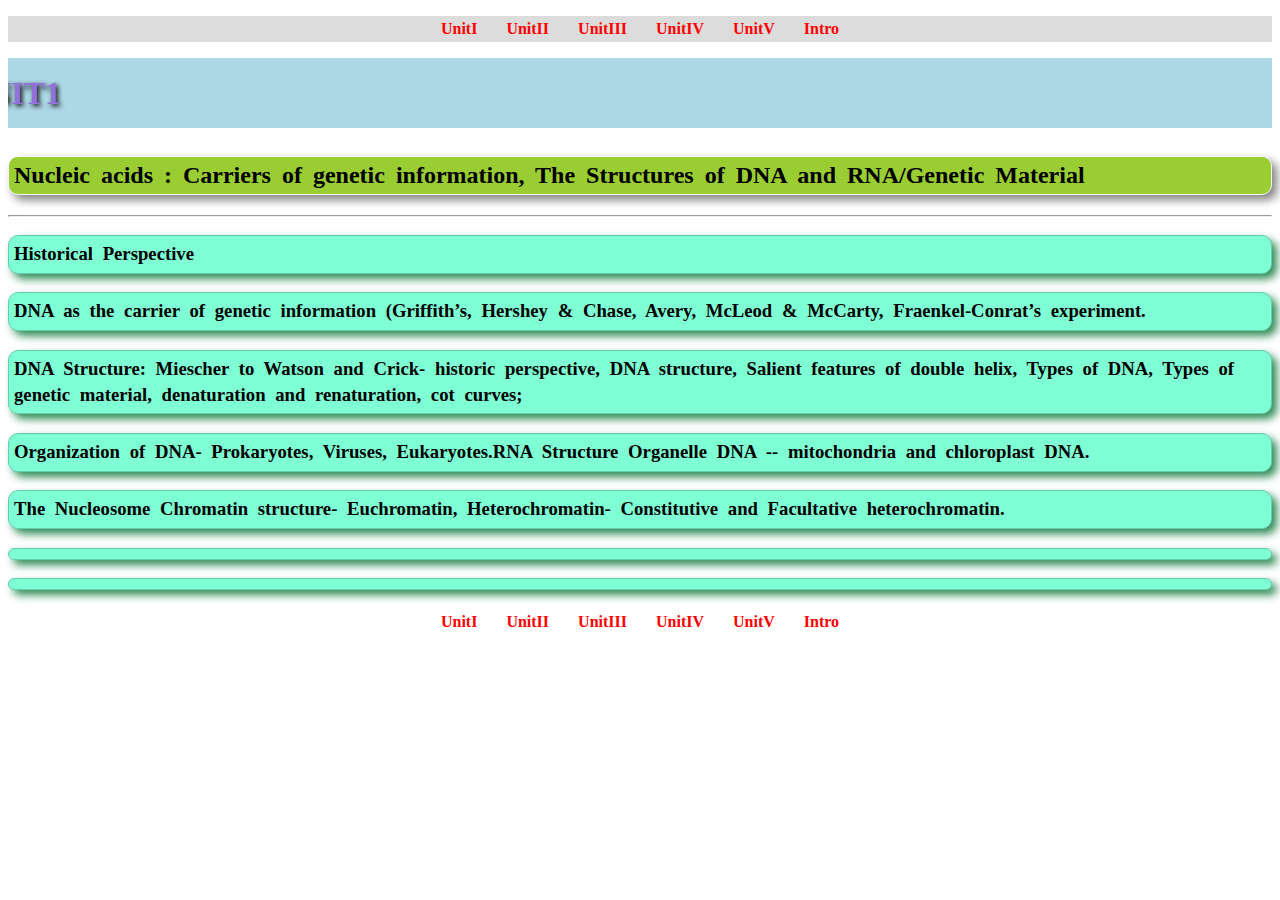
==== unitI.html @ ca2b29af "molecular-biology" ====
<!DOCTYPE html>
<html>

<head>
  <meta charset="UTF-8">
  <meta name="viewport" content="width=device-width, initial-scale=1">
  
  <title>UnitI: Molecular Biology</title>
  <link rel="stylesheet" href="style.css">
  
</head>

<body>
  <nav>
    <ul class="links">
      <li><a href="unitI.html">UnitI</a></li>
      <li><a href="unitII.html">UnitII</a></li>
      <li><a href="unitIII.html">UnitIII</a></li>
      <li><a href="unitIV.html">UnitIV</a></li>
      <li><a href="unitV.html">UnitV</a></li>
      <li><a href="index.html">Intro</a></li>
    </ul>
  </nav>
  
  <marquee behavior="" direction="right" style="background-color: lightblue;"><h1>Unit1</h1></marquee>

  <!--<div class="note-section" id="unit1">
        <h3 class="collapsible">Unit 1: Structure of DNA</h3>
        <div class="content">
          <div>
            <h3>Historical Perspective</h3>
          </div>
        </div>
  </div>-->
  
  <div>
    <h2 style="background-color: yellowgreen; box-shadow: 5px 5px 10px gray;
    border: 1px solid whitesmoke;" class="collapsible">Nucleic acids : Carriers of genetic information,
    The Structures of DNA and RNA/Genetic Material</h2>
    <div class="content">
    <p>Nucleic acids, DNA (deoxyribonucleic acid) and RNA (ribonucleic acid), are crucial biomolecules responsible for carrying and transmitting genetic information in living organisms.</p>
    
    <h4>DNA (Deoxyribonucleic Acid):</h4>
    <img src="dna.jpeg" alt="dna" style="height: 350px;">
    <ol type="i">
      <li><b class="bold">Structure:</b>DNA is composed of two long strands forming a double helix. Each strand consists of nucleotides, which have three components: a sugar molecule (deoxyribose), a phosphate group, and one of four nitrogenous bases (adenine, thymine, cytosine, or guanine).</li><br>
      <li><b class="bold">Base pairing:</b> Adenine pairs with thymine (A-T), and cytosine pairs with guanine (C-G). This complementary base pairing ensures the faithful transmission of genetic information during processes like replication.</li><br>
      <li><b class="bold">Function:</b>DNA serves as the primary storage of genetic information. Genes, segments of DNA, encode instructions for the synthesis of proteins and play a fundamental role in determining an organism's traits.</li>
      
     </ol>
     
     <h4>RNA (Ribonucleic Acid):</h4>
     <img src="mrna.png" alt="rna">
     <ol type="i">
       <li><b class="bold">Structure:</b>RNA is typically a single-stranded molecule, and its structure also includes nucleotides with a ribose sugar, a phosphate group, and one of four nitrogenous bases (adenine, uracil, cytosine, or guanine).</li><br>
       <li><b class="bold">Types of RNA:</b>There are three main types of RNA:
        <ul type="circle">
          <li><b class="bold">mRNA (Messenger RNA):</b>Carries genetic information from DNA to the ribosome for protein synthesis.</li><br>
          <li><b class="bold">tRNA (Transfer RNA):</b>Transfers amino acids to the ribosome during protein synthesis.</li><br>
          <li><b class="bold">rRNA (Ribosomal RNA):</b>Combines with proteins to form ribosomes, the cellular structures where proteins are synthesized.</li>
        </ul></li><br>
        <li><b class="bold">Function:</b>RNA plays a central role in translating genetic information from DNA into proteins. It acts as an intermediary in the synthesis of proteins by conveying the genetic code from DNA to the cellular machinery responsible for protein production.</li>
     </ol>
     <p>In summary, DNA stores genetic information in its double-stranded helical structure, while RNA translates and carries this information to facilitate protein synthesis. The specificity of base pairing ensures the accurate transmission of genetic instructions, contributing to the diversity and functioning of living organisms.</p>
     <img src="dna&rna.jpg" alt="dna&rna">
  </div>
  </div>
  <!--end of intro-->
  <hr>
  <div>
    <h3 class="collapsible">Historical Perspective</h3>
    <div class="content">
      
    </div>
  </div>
  
  <div>
    <h3 class="collapsible">DNA as the carrier of genetic information (Griffith’s, Hershey & Chase, Avery, McLeod & McCarty, Fraenkel-Conrat’s experiment.</h3>
    <div class="content">
      <p>DNA as the carrier of genetic information is a fundamental concept in molecular biology. It was established by a series of experiments in the 20th century that demonstrated that DNA, not proteins, is the molecule that stores and transmits genetic information from one generation to the next. Here is a brief summary of the main experiments that contributed to this discovery:</p>
      
      <ul type="circle">
        <li><b class="bold">Griffith's experiment (1928): </b>Frederick Griffith showed that a non-virulent strain of bacteria could be transformed into a virulent strain by a "transforming principle" from a heat-killed virulent strain. He suggested that this principle was a chemical substance that could change the hereditary characteristics of the bacteria.</li><br>
        
        <li><b class="bold">Avery, MacLeod and McCarty experiment (1944): </b>Oswald Avery, Colin MacLeod and Maclyn McCarty identified the transforming principle as DNA by using biochemical methods to isolate and purify different components of the bacterial cells. They showed that only DNA, not proteins or other molecules, could transform the non-virulent bacteria into virulent ones.</li><br>
        
        <li><b class="bold">Hershey and Chase experiment (1952):</b>Alfred Hershey and Martha Chase used bacteriophages, viruses that infect bacteria, to confirm that DNA is the genetic material. They labeled the DNA and the protein of the bacteriophages with different radioactive isotopes and tracked which molecule entered the bacterial cells during infection. They found that only the DNA, not the protein, was transferred into the bacteria, and that the DNA directed the synthesis of new bacteriophages.</li><br>
        
        <li><b class="bold">Fraenkel-Conrat experiment (1956): </b>Heinz Fraenkel-Conrat and Robley Williams showed that RNA, not protein, is the genetic material of some viruses. They used tobacco mosaic virus (TMV), a virus that infects plants, and mixed the RNA and the protein of two different strains of TMV. They found that the RNA determined the characteristics of the progeny viruses, not the protein.</li>
        
      </ul>
      
      <p>These experiments provided convincing evidence that DNA and RNA are the molecules of life that carry the genetic information for all living organisms. </p>
      
      <ul class="links">
        <b class="reference">Reference Links</b>
        <li><a href="https://www.scienceabc.com/pure-sciences/avery-macleod-and-mccarty-hershey-chase-dna-experiments.html">Avery, MacLeod and McCarty; Hershey-Chase DNA Experiments</a></li>
        <li><a href="https://microbenotes.com/dna-experiments-griffith-avery-mccarty-macleod-hershey-chase/">DNA Experiments (Griffith & Avery, McCarty, MacLeod & Hershey, Chase)
         </a></li>
        <li><a href="https://en.m.wikipedia.org/wiki/Avery%E2%80%93MacLeod%E2%80%93McCarty_experiment">Avery–MacLeod–McCarty experiment</a></li>
        <li><a href="https://www.yourgenome.org/stories/revealing-dna-as-the-molecule-of-life/">Revealing DNA as the molecule of life</a></li>
        <li><a href="https://byjus.com/biology/griffith-experiment-genetic-material/">Griffith Experiment and Search of Genetic Material</a></li>
      </ul>
    </div>
  </div>
   
  <div>
    <h3 class="collapsible">DNA Structure: Miescher to Watson and Crick- historic perspective, DNA structure, Salient features of double helix, Types of DNA, Types of genetic material, denaturation and renaturation, cot curves;</h3>
    <div class="content">
      
    </div>
  </div>
  
  <div>
    <h3 class="collapsible">Organization of DNA- Prokaryotes, Viruses, Eukaryotes.RNA Structure Organelle DNA -- mitochondria and chloroplast DNA.</h3>
    <div class="content">
      
    </div>
  </div>
  
  <div>
    <h3 class="collapsible">The Nucleosome Chromatin structure- Euchromatin, Heterochromatin- Constitutive and Facultative heterochromatin.</h3>
    <div class="content">
      
    </div>
  </div>
  
  <div>
    <h3 class="collapsible"></h3>
    <div class="content">
      
    </div>
  </div>
  
  <div>
    <h3 class="collapsible"></h3>
    <div class="content">
      
    </div>
  </div>
  
  <nav>
    <ul>
      <li><a href="unitI.html">UnitI</a></li>
      <li><a href="unitII.html">UnitII</a></li>
      <li><a href="unitIII.html">UnitIII</a></li>
      <li><a href="unitIV.html">UnitIV</a></li>
      <li><a href="unitV.html">UnitV</a></li>
      <li><a href="index.html">Intro</a></li>
    </ul>
  </nav>
  
    <script src="main.js"></script>
</body>

</html>
---- style.css ----
body {
  font-family: Cambria, Cochin, Georgia, Times, 'Times New Roman', serif;
  word-spacing: 5px;
  line-height: 0.7cm;
}

h1 {
  text-transform: uppercase;
  background-color: lightblue;
  color: mediumpurple;
  text-shadow: 2px 2px 5px #000;
}

h3 {
  background-color: aquamarine;
  box-shadow: 5px 5px 10px seagreen;
  border: 1px solid #fff;
  padding-left: 5px;
}

h4 {
  font-style: italic;
  font-weight: bolder;
}

h5 {
  text-align: center;
}

h5 a:hover {
  color: burlywood;
}

u {
  color: forestgreen;
}

img {
  height: 240px;
  width: 345px;
  
}

p {
  text-align: justify;
  text-indent: 40px;

}

span {
  font-size: 40px;
  font-family: 'Courier New', Courier, monospace;
  text-indent: 50px;
}


nav ul {
  list-style-type: none;
  padding: 0;
  text-align: center;
}

nav li {
  display: inline;
  margin: 0 10px;
}

nav a {
  color: red;
  font-weight: bold;
  
}

nav a:hover {
  color: #555;
}
a {
  text-decoration: none;
}

.bold {
  background-color: bisque;
}

.links {
  background-color: gainsboro;
}

.reference {
  font-style: italic;
}

.collapsible {
    cursor: pointer;
    padding: 5px;
    background-color: aquamarine; /* Blue color for main topics */
    box-shadow: 5px 5px 8px seagreen;
    color: #000; /* black text color */
    border: 1px solid mediumaquamarine;
    border-radius: 10px;
    text-align: left;
}

.collapsible:hover {
    background-color: mediumaquamarine;
}

.content {
    display: none;
    padding: 10px;
    border-top: 1px solid #ddd;
}

.content h3 {
  background-color: burlywood;
}
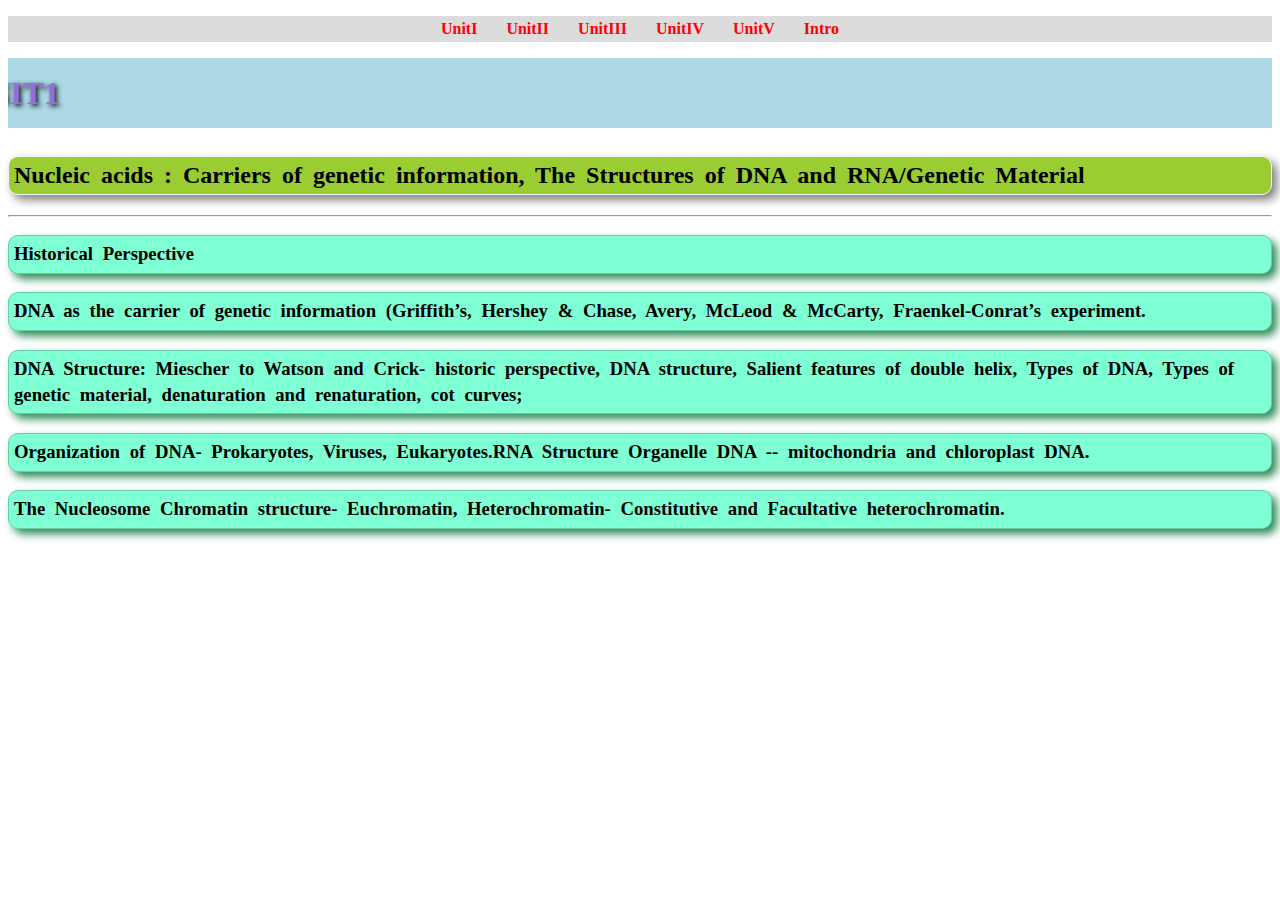
==== commit 7d4f159a: "update1" ====
--- a/unitI.html
+++ b/unitI.html
@@ -70,10 +70,58 @@
   <div>
     <h3 class="collapsible">Historical Perspective</h3>
     <div class="content">
-      
-    </div>
-  </div>
-  
+      <p>The discovery of nucleic acids as carriers of genetic information is pivotal in biology. In the mid-20th century, scientists like Watson and Crick unraveled the double helix structure of DNA, showcasing its role in heredity. RNA, with its diverse forms, was later identified as another key player in genetic processes. This breakthrough laid the foundation for understanding inheritance and paved the way for advancements in molecular biology.</p>
+      <div>
+      <b class="collapse"><u>Overwiew:-  </u></b>
+      <div class="content">
+        <p>The historical perspective of nucleic acids as carriers of genetic information is a fascinating journey marked by key discoveries and scientific milestones.</p>
+      <ol type="i">
+       
+        <li><b class="bold">Isolation of Nucleic Acids:</b>
+        <ul type="circle">
+          <li> In the late 19th century, Friedrich Miescher first isolated a substance from white blood cells, which he termed "nuclein." This substance was later identified as DNA (deoxyribonucleic acid).</li></ul></li>
+        <li><b class="bold">Griffith's Transformation Experiment (1928):</b>
+        <ul type="circle">
+          <li>Frederick Griffith conducted experiments with bacteria, showing that genetic material could be transferred between different strains, leading to a transformation in their characteristics. This hinted at the existence of a hereditary molecule.</li>
+          </ul>
+        </li>
+        <li><b class="bold">Avery, MacLeod, and McCarty (1944):</b>
+        <ul type="circle">
+          <li>These scientists identified that the transforming substance in Griffith's experiments was DNA, establishing DNA as the genetic material.</li>
+        </ul></li>
+        <li><b class="bold">Chargaff's Rules (1950):</b>
+        <ul type="circle">
+          <li>Erwin Chargaff's research revealed the consistency in the ratios of adenine to thymine and guanine to cytosine in DNA, forming Chargaff's rules.</li>
+        </ul></li>
+        <li><b class="bold">Watson and Crick's Double Helix Model (1953):</b>
+        <ul type="circle">
+          <li>James Watson and Francis Crick, with crucial input from Rosalind Franklin's X-ray diffraction images, proposed the double helix structure of DNA. This elegant model explained how genetic information could be stored and replicated.</li>
+        </ul></li>
+        <li><b class="bold">Discovery of RNA:</b>
+        <ul type="circle">
+          <li>In parallel, researchers were investigating another nucleic acid, RNA (ribonucleic acid). Its role in protein synthesis was elucidated through the work of scientists like Sydney Brenner, François Jacob, and Jacques Monod.</li>
+        </ul></li>
+        <li><b class="bold">Central Dogma (1958):</b>
+        <ul type="circle">
+          <li>Crick proposed the central dogma of molecular biology, stating the flow of genetic information: DNA to RNA to protein.</li>
+        </ul></li>
+        <li><b class="bold">RNA's Expanding Roles:</b>
+        <ul type="circle">
+          <li>Beyond its role in protein synthesis, RNA was found to play various roles, including messenger RNA (mRNA), transfer RNA (tRNA), and ribosomal RNA (rRNA), influencing gene expression.</li>
+        </ul></li>
+        <li><b class="bold">Advancements in Sequencing Techniques:</b>
+        <ul type="circle">
+          <li>The development of DNA sequencing technologies in the latter half of the 20th century and continuing into the 21st century has enabled the mapping and understanding of entire genomes.</li>
+        </ul></li>
+      </ol>
+      <p>These milestones collectively form the historical narrative of nucleic acids, from their initial discovery to the elucidation of their structures and roles in storing and transmitting genetic information. This knowledge has had profound implications for genetics, molecular biology, and medicine.</p>
+      </div>
+      </div>
+      <hr>
+    </div>
+  </div>
+  
+  <!--end-->
   <div>
     <h3 class="collapsible">DNA as the carrier of genetic information (Griffith’s, Hershey & Chase, Avery, McLeod & McCarty, Fraenkel-Conrat’s experiment.</h3>
     <div class="content">
@@ -101,13 +149,159 @@
         <li><a href="https://www.yourgenome.org/stories/revealing-dna-as-the-molecule-of-life/">Revealing DNA as the molecule of life</a></li>
         <li><a href="https://byjus.com/biology/griffith-experiment-genetic-material/">Griffith Experiment and Search of Genetic Material</a></li>
       </ul>
-    </div>
-  </div>
-   
+      <hr>
+    </div>
+  </div>
+   <!--end-->
   <div>
     <h3 class="collapsible">DNA Structure: Miescher to Watson and Crick- historic perspective, DNA structure, Salient features of double helix, Types of DNA, Types of genetic material, denaturation and renaturation, cot curves;</h3>
     <div class="content">
       
+     <div>
+      <h4 class="collapse"><b>Miescher to Watson and Crick-Historic Perspective:-</b></h4>
+      <div class="content">
+      <p>In 1869, Friedrich Miescher discovered DNA while studying pus cells. However, its significance wasn't fully realized until the mid-20th century. In 1953, James Watson and Francis Crick proposed the double helix model for DNA, building on Rosalind Franklin's X-ray diffraction images. This groundbreaking model explained how genetic information is stored and transmitted, revolutionizing our understanding of genetics.</p>
+      </div>
+      </div>
+      
+      <div>
+     <h4 class="collapse"><b>DNA Structure:-</b></h4>
+     <div class="content">
+     <p>DNA, or deoxyribonucleic acid, is a complex molecule that carries genetic information. Its structure consists of two long strands forming a double helix. <br> key components of DNA are:-</p>
+     <ol type="1">
+       <li><b class="bold">Nucleotides:</b> These are the building blocks of DNA. Each nucleotide consists of a phosphate group, a sugar molecule (deoxyribose), and one of four nitrogenous bases—adenine (A), thymine (T), cytosine (C), or guanine (G).</li>
+       <li><b class="bold">Base Pairing:</b> Adenine (A) always pairs with thymine (T), forming two hydrogen bonds, while cytosine (C) pairs with guanine (G), forming three hydrogen bonds. This complementary base pairing ensures the stability of the DNA double helix.</li>
+       <li><b class="bold">Double Helix Structure:</b> The two DNA strands run in opposite directions (antiparallel) and are connected by hydrogen bonds between the complementary base pairs. The helical structure resembles a twisted ladder, with the sugar-phosphate backbone forming the sides and the base pairs forming the rungs.</li>
+       <li><b class="bold">Major and Minor Grooves:</b> The helical structure results in grooves along the DNA molecule. The major groove is larger and more accessible, while the minor groove is narrower. Proteins involved in DNA processes often interact with these grooves.</li>
+       <li><b class="bold">DNA Replication:</b> Before cell division, DNA replicates to ensure genetic continuity. The enzyme DNA polymerase adds complementary nucleotides to each original strand, creating two identical DNA molecules.</li>
+       <li><b class="bold">Genetic Information:</b> The sequence of nucleotides in DNA encodes genetic information. Genes, specific sequences of DNA, serve as instructions for building and maintaining an organism.</li>
+       
+     </ol>
+     
+     <p>Understanding DNA's structure has profound implications for genetics and molecular biology, influencing fields such as medicine, biotechnology, and forensic science. The discovery of the double helix by Watson and Crick marked a pivotal moment in the history of science.</p>
+     </div>
+     </div>
+     
+     <div>
+     <h4 class="collapse"><b>Salient Features of double helix:-</b></h4>
+     <div class="content">
+     <p>The double helix structure of DNA possesses several salient features:</p>
+     <ol type="1">
+       <li><b class="bold">Double Stranded:-</b> DNA consists of two strands running in opposite directions, forming a double helix. These strands are held together by hydrogen bonds between complementary base pairs (A-T and C-G).</li>
+       <li><b class="bold">Antiparallel Orientation:</b> The two strands are antiparallel, meaning they run in opposite directions. One strand runs from 5' to 3', while the complementary strand runs from 3' to 5'.</li>
+       <li><b class="bold">Complementary Base Pairing:</b> Adenine (A) always pairs with thymine (T), and cytosine (C) always pairs with guanine (G). This specific base pairing ensures the accuracy of DNA replication and maintains the structural integrity of the double helix.</li>
+       <li><b class="bold">Twisted Ladder Structure:</b> The overall shape of the DNA molecule resembles a twisted ladder or spiral staircase. The twisting of the helix contributes to the stability of the structure.</li>
+       <li><b class="bold">Sugar Phosphate Backbone:</b> The sides of the DNA ladder are composed of alternating sugar (deoxyribose) and phosphate groups. This forms the backbone of the helix and provides structural support.</li>
+       <li><b class="bold">Major and Minor Grooves:</b> The helical structure creates grooves along the DNA molecule. The major groove is larger and more accessible, while the minor groove is narrower. These grooves play a role in interactions with proteins involved in DNA processes.</li>
+       <li><b class="bold">Hydrogen Bond:</b> Hydrogen bonds between base pairs contribute to the stability of the double helix. Adenine forms two hydrogen bonds with thymine, and cytosine forms three hydrogen bonds with guanine.</li>
+       <li><b class="bold">Role in Genetic Information Storage:</b> The sequence of nucleotides along the DNA strands encodes genetic information. Genes, specific sequences of DNA, carry instructions for the synthesis of proteins and play a crucial role in determining an organism's traits.</li>
+     </ol>
+     <p>Understanding these features is fundamental to comprehending how DNA functions in storing and transmitting genetic information, as well as how it undergoes processes like replication and transcription.</p>
+     </div>
+     </div>
+    
+    <div>
+    <h4 class="collapse"><b>Types of DNA:-</b></h4> 
+    <div class="content">
+    <p>DNA, or deoxyribonucleic acid, is a complex molecule that carries genetic instructions. There are different types of DNA:</p>
+    
+    <ol>
+      <li><b class="bold">Genomic DNA:-</b> This is the complete set of genetic material in an organism's chromosomes. It includes both coding (genes) and non-coding regions.</li>
+      
+      <li><b class="bold">Coding DNA:-</b>  This constitutes genes, which are sequences that provide instructions for building proteins, the key players in cellular functions.</li>
+      
+      <li><b class="bold">Non-Coding DNA:-</b> This part doesn't code for proteins but has regulatory roles. It includes introns within genes and intergenic regions between genes.</li>
+      
+      <li><b class="bold">Mitochondrial DNA:-</b> Found in the mitochondria, it's inherited maternally and is crucial for energy production. It's shorter than genomic DNA and doesn't undergo recombination.</li>
+      
+      <li><b class="bold">Plasmid DNA:-</b>  Often found in bacteria, plasmids are small, circular DNA molecules separate from the chromosomal DNA. They can carry extra genes and are used in genetic engineering.</li>
+      
+      <li><b class="bold">cDNA (Complementary DNA):-</b>  Synthesized from mRNA, it lacks introns and represents the coding regions of genes. cDNA is valuable in cloning and gene expression studies.</li>
+    </ol>
+    <p>Understanding these types of DNA provides insight into the diverse roles DNA plays in the functioning and inheritance of living organisms.</p>
+    </div>
+    </div>
+    
+    <div>
+    <h4 class="collapse"><b>Types of Genetic Material:-</b></h4>
+    <div class="content">
+    <p>Genetic material refers to the molecules responsible for inheritance. The primary types include:</p>
+    
+    <ol>
+      <li><b>DNA (Deoxyribonucleic Acid):</b> 
+      <ul type="circle">
+        <li><b class="bold">Structure:-</b> A double-stranded helix composed of nucleotide units. Each nucleotide consists of a phosphate group, a sugar molecule (deoxyribose), and one of four nitrogenous bases: adenine (A), thymine (T), cytosine (C), and guanine (G).</li>
+        <li><b class="bold">Function:-</b> Stores genetic information and provides instructions for the synthesis of proteins and other molecules crucial for the organism's structure and function.</li>
+      </ul>
+      </li><br>
+      
+      <li><b>RNA (Ribonucleic Acid):-</b>
+      <ul type="circle">
+        <li><b>Types:</b>
+        </li>
+        <ul>
+        <li><b class="bold">mRNA (Messenger RNA):-</b>Carries genetic information from DNA to ribosomes, serving as a template for protein synthesis.</li>
+        <li><b class="bold">tRNA (Transfer RNA):-</b>Transfers amino acids to the ribosome during protein synthesis, ensuring accurate translation of the mRNA code.</li>
+        <li><b class="bold">rRNA (Ribosomal Ribonucleic Acid):-</b>Integral part of ribosomes, where proteins are synthesized.</li></ul>
+      </ul>
+      </li><br>
+     
+     <li><b>Mitochondrial DNA (mtDNA):</b>
+     <ul>
+      <li><b class="bold">Location:</b>Found in the mitochondria, the energy-producing organelles in cells.</li>
+      <li><b class="bold">Inheritance: </b>Typically inherited maternally.</li>
+      <li><b class="bold">Function: </b>Encodes essential genes involved in energy production through oxidative phosphorylation.</li>
+     </ul>
+     </li> <br>
+     <li><b>Plasmids:</b> 
+     <ul>
+       <li><b class="bold">Nature:</b>Small, circular DNA molecules often found in bacteria.</li>
+       <li><b class="bold">Function:</b>Carry extra genes that can provide advantages, such as antibiotic resistance. They can replicate independently of the host chromosome.</li>
+     </ul>
+     </li><br>
+     <li><b>Viruses:</b>
+     <ul>
+       <li><b class="bold">Genetic Material:</b>Can be DNA or RNA, single-stranded or double-stranded, depending on the virus.</li>
+       <li><b class="bold">Function:</b>Hijack host cells to replicate and produce new virus particles, utilizing host cellular machinery.</li>
+     </ul>
+     </li>
+     </ol>
+    <p>Understanding these diverse types of genetic material is fundamental to comprehending the intricacies of inheritance, cellular processes, and the functioning of living organisms at the molecular level.</p> 
+    </div>
+    </div>
+    
+    <div>
+    <h4 class="collapse"><b>Denaturation & Renaturation:-</b></h4>
+    <div class="content">
+    <ol>
+      <li><b>Denaturation:</b></li>
+      <ul>
+        <li><b class="bold">Definition:</b>Denaturation is the process where a double-stranded DNA molecule unwinds and separates into two individual strands.</li>
+        <li><b class="bold">Causes:</b>This separation can be induced by various factors such as high temperature, extreme pH, or exposure to certain chemicals. The most common method is by heating.</li>
+        <li><b class="bold">Mechanism:</b>High temperature or other denaturing conditions disrupt the hydrogen bonds between complementary base pairs (A-T and G-C), leading to the separation of the two DNA strands.</li>
+        <li><b class="bold">Result:</b>The outcome of denaturation is the formation of two single-stranded DNA molecules.</li>
+      </ul><br>
+      
+      <li><b>Renaturation:</b></li>
+      <ul>
+      <li><b class="bold">Definition:</b>Renaturation is the process in which single-stranded DNA molecules come back together to form a double-stranded structure.</li>
+      <li><b class="bold">Conditions:</b>Renaturation is facilitated by cooling the denatured DNA under conditions favoring base pairing. This can involve reducing the temperature or removing denaturing agents.</li>
+      <li><b class="bold">Mechanism:</b>As the temperature decreases or denaturing agents are removed, the complementary bases on the single-stranded DNA find their respective partners, and hydrogen bonds reform, leading to the reformation of a double-stranded DNA molecule.</li>
+      <li><b class="bold">Significance:</b>Renaturation is crucial in processes like polymerase chain reaction (PCR), where precise temperature control allows selective amplification of specific DNA sequences.</li>
+      </ul>
+    </ol>
+    <p>Understanding denaturation and renaturation is vital in molecular biology, especially in techniques that involve manipulating and studying DNA, as these processes are central to DNA replication, PCR, and other molecular biology applications.</p>
+    </div>
+    </div>
+    
+    <div>
+      <h4 class="collapse"><b>Cot Curves:-</b></h4>
+      <div class="content">
+        
+      </div>
+    </div>
+    
+    
     </div>
   </div>
   
@@ -125,30 +319,7 @@
     </div>
   </div>
   
-  <div>
-    <h3 class="collapsible"></h3>
-    <div class="content">
-      
-    </div>
-  </div>
-  
-  <div>
-    <h3 class="collapsible"></h3>
-    <div class="content">
-      
-    </div>
-  </div>
-  
-  <nav>
-    <ul>
-      <li><a href="unitI.html">UnitI</a></li>
-      <li><a href="unitII.html">UnitII</a></li>
-      <li><a href="unitIII.html">UnitIII</a></li>
-      <li><a href="unitIV.html">UnitIV</a></li>
-      <li><a href="unitV.html">UnitV</a></li>
-      <li><a href="index.html">Intro</a></li>
-    </ul>
-  </nav>
+
   
     <script src="main.js"></script>
 </body>
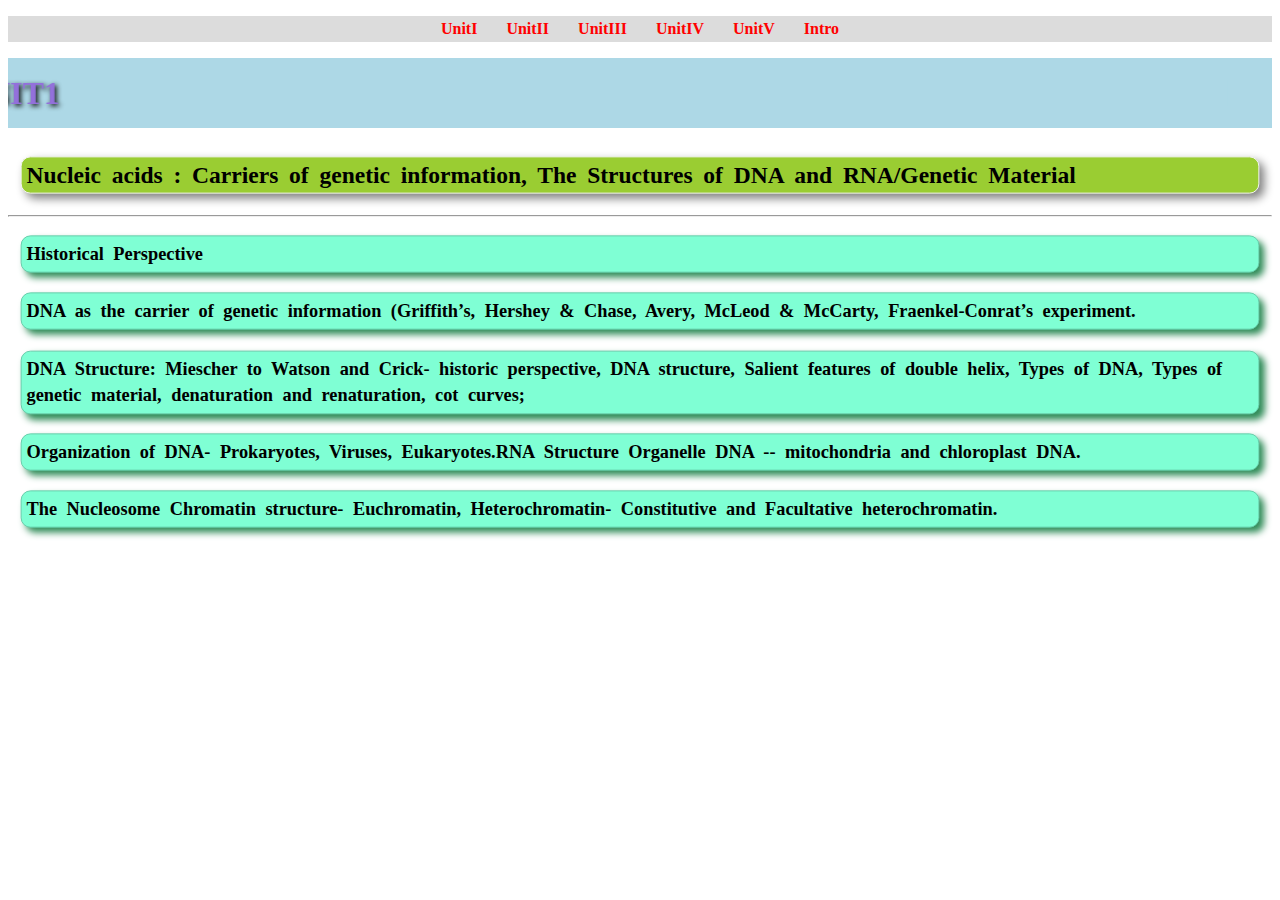
==== commit 2d8923a9: "trial-update.html" ====
--- a/unitI.html
+++ b/unitI.html
@@ -304,17 +304,228 @@
     
     </div>
   </div>
+  <!--end-->
   
   <div>
     <h3 class="collapsible">Organization of DNA- Prokaryotes, Viruses, Eukaryotes.RNA Structure Organelle DNA -- mitochondria and chloroplast DNA.</h3>
     <div class="content">
-      
+     
+     <div>
+       <h4 class="collapse"><b>Organization of DNA in prokaryotes:-</b></h4>
+       <div class="content">
+         <p>In prokaryotes, such as bacteria and archaea, the organization of DNA is distinct from eukaryotes. Prokaryotic cells lack a true nucleus, so the genetic material is found in the nucleoid region, a central area within the cell.</p>
+         <ol>
+           <li><b class="bold">Nucleioid Regions:</b>The nucleoid is a region in the cytoplasm where the circular DNA molecule is located. It is not surrounded by a membrane, unlike the nucleus in eukaryotic cells. The DNA in the nucleoid contains all the genetic information necessary for the organism's functions and characteristics.</li>
+           <li><b class="bold">Circular DNA:</b>Prokaryotic DNA is typically a single, circular chromosome. This circular structure makes it different from the linear chromosomes found in eukaryotic cells. The circular DNA is tightly coiled to fit within the nucleoid.</li>
+           <li><b class="bold">Plasmids:</b>In addition to the main chromosome, prokaryotes may also contain small, circular DNA molecules called plasmids. Plasmids often carry genes that provide advantages to the organism, such as antibiotic resistance or the ability to metabolize certain substances.</li>
+           <li><b class="bold">No Histones:</b> Unlike eukaryotic DNA, prokaryotic DNA is not associated with histone proteins. Histones help in packaging and organizing DNA in eukaryotic cells. In prokaryotes, the DNA is typically associated with proteins, but not organized into nucleosomes as seen in eukaryotes.</li>
+           <li><b class="bold">Supercoiling:</b>Prokaryotic DNA undergoes supercoiling to fit into the confined space of the nucleoid. Supercoiling helps in the compaction of the DNA molecule, making it more efficient for storage within the small cell.</li>
+         </ol>
+         <p>In summary, the organization of DNA in prokaryotes revolves around the nucleoid, where the circular chromosome and, potentially, plasmids are located. This simple and compact arrangement reflects the streamlined structure of prokaryotic cells compared to the more complex organization found in eukaryotic cells.</p>
+         <hr>
+       </div>
+     </div> 
+     
+     <div>
+       <h4 class="collapse"><b>Organization of DNA in Viruses:-</b></h4>
+       <div class="content">
+         <p>The organization of DNA in viruses varies depending on the type of virus, but generally, viruses can have either DNA or RNA as their genetic material. Overview focusing on DNA viruses:</p>
+         <ol>
+           <li><b>Genetic Material:</b> 
+           <ul type="circle">
+             <li><b class="bold">DNA:</b>DNA viruses carry their genetic information in the form of double-stranded or single-stranded DNA. This DNA can be linear or circular, depending on the virus. </li>
+           </ul></li>
+           
+           <li><b>Capsid:</b>
+           <ul>
+             <li><b class="bold">Protein Coat (Capsid):</b>Surrounding the genetic material, viruses have a protein coat called the capsid. The capsid protects the genetic material and determines the shape of the virus.</li>
+           </ul></li>
+           
+           <li><b>Enveloped or Non-enveloped:</b>
+           <ul type="circle">
+             <li><b class="bold">Envelope (Optional):</b>Some viruses have an additional outer envelope composed of lipids, which is derived from the host cell membrane. This envelope surrounds the capsid. Not all viruses have an envelope; those without are called non-enveloped.</li>
+           </ul></li>
+           
+           <li><b>Capsomeres:</b>
+           <ul>
+             <li><b class="bold">Capsomeres:</b>The capsid is composed of smaller subunits called capsomeres. These capsomeres come together to form the overall structure of the capsid.</li>
+           </ul></li>
+           
+           <li><b>Genome packaging:</b>
+           <ul>
+             <li><b class="bold">Packaging Proteins:</b>Viruses often encode specific proteins that assist in packaging the genetic material into the capsid during the assembly of new virus particles.</li>
+           </ul></li>
+           
+           <li><b>Replication within Host Cells:</b>
+           <ul>
+             <li><b class="bold">Host cell machinery:</b>Viruses lack the cellular machinery for independent reproduction. They rely on the host cell's machinery to replicate and produce new viral particles.</li>
+           </ul></li>
+           
+           <li><b>Integration (in some cases):</b>
+           <ul>
+             <li><b class="bold">Integration into Host Genome (optional):</b>Certain DNA viruses can integrate their genetic material into the host cell's genome. This integrated viral DNA is known as a provirus.</li>
+           </ul></li>
+           
+           <li><b>Examples:</b>
+           <ul>
+             <li><b class="bold"></b>Examples of DNA viruses include Herpesviridae (e.g., herpes simplex virus), Adenoviridae (e.g., adenovirus), and Papillomaviridae (e.g., human papillomavirus).</li>
+           </ul></li>
+          </ol>
+           <p>In summary, DNA viruses store their genetic information in the form of DNA, and their structure is characterized by a capsid that protects this genetic material. Whether they have an envelope or not, and the specific arrangement of their genetic material, varies among different viruses.</p>
+       </div>
+     </div>
+     <!--end-->
+     
+     <div>
+       <h4 class="collapse"><b>Organization of DNA in Eukaryotes:</b></h4>
+       <div class="content">
+         <p>In eukaryotes, DNA is organized into structures called chromosomes, which are located in the cell nucleus. Each chromosome consists of a long DNA molecule wrapped around histone proteins, forming a complex called chromatin. During cell division, chromatin condenses further into visible structures known as sister chromatids, connected by a centromere. This organized packaging helps ensure accurate distribution of genetic material to daughter cells.</p>
+         <b>some points on Organization of DNA in Eukaryotes:-</b>
+         <ol>
+           <li><b class="bold">Chromosomes:</b>Eukaryotic cells typically have multiple linear chromosomes. Humans, for example, have 23 pairs of chromosomes, making a total of 46 chromosomes in most cells.</li><br>
+           <li><b class="bold">Chromatin:</b>Each chromosome is made up of DNA and proteins, collectively called chromatin. The primary proteins involved are histones. DNA wraps around histone proteins to form nucleosomes, which are the basic repeating units of chromatin structure.</li><br>
+           <li><b class="bold">Nucleosomes:</b>Nucleosomes consist of DNA wound around a histone octamer, forming a "bead on a string" appearance. The histone octamer is composed of two copies each of histones H2A, H2B, H3, and H4. This structure aids in the compaction of the DNA.</li><br>
+           <li><b class="bold">Higher order structures:</b>Beyond nucleosomes, the chromatin further organizes into higher-order structures. The 30-nanometer fiber is a secondary level of chromatin organization, where nucleosomes are packed into a more condensed structure.</li><br>
+           <li><b class="bold">Looped Domain:</b>The chromatin is organized into looped domains, creating a three-dimensional structure. This organization helps regulate gene expression by bringing distant regions of the DNA into close proximity.</li><br>
+           <li><b class="bold">Centromere and Telomere:</b>Each chromosome has a specific region called the centromere, which plays a crucial role in the segregation of chromosomes during cell division. Additionally, telomeres are found at the ends of chromosomes, protecting them from deterioration and fusion with neighboring chromosomes.</li><br>
+           <li><b class="bold">Cell cycle changes:</b>During the cell cycle, chromatin undergoes dynamic changes. In interphase, when the cell is not actively dividing, chromatin is more relaxed, allowing for transcription and replication. As the cell prepares to divide, chromatin condenses to form distinguishable structures called sister chromatids.</li><br>
+           <li><b class="bold">Mitosis and Meiosis:</b>During mitosis, chromosomes further condense, and sister chromatids are separated to ensure each daughter cell receives a complete set of chromosomes. Meiosis, which occurs during the formation of reproductive cells, involves additional processes, including crossing over between homologous chromosomes.</li>
+           </ol>
+           
+           <p>In summary, the organization of DNA in eukaryotes is a hierarchical and dynamic process that involves various levels of compaction and structural changes to ensure accurate transmission of genetic information during cell division.</p>
+       </div>
+     </div>
+     <!--end-->
+     
+     <div>
+       <h4 class="collapse">RNA Structure:-</h4>
+       <div class="content">
+        <p>RNA (ribonucleic acid) is a molecule essential for various cellular processes, including protein synthesis. It shares similarities with DNA but has key differences. The structure of RNA is typically single-stranded, forming a linear sequence of nucleotides.</p> 
+        <ol>
+        <li><b class="bold">Nucleotides:-</b>RNA consists of four types of nucleotides, each containing a sugar (ribose), a phosphate group, and one of four nitrogenous bases—adenine (A), guanine (G), cytosine (C), and uracil (U). Unlike DNA, RNA uses uracil instead of thymine.</li><br>
+        <li><b class="bold">Single Stranded structure:</b>Unlike the double helix of DNA, RNA is generally single-stranded. The linear sequence of nucleotides allows it to fold into intricate shapes due to various types of base pairing within the molecule.</li><br>
+        <li><b class="bold">Base Pairing:</b>RNA forms base pairs through hydrogen bonding between complementary bases. Adenine pairs with uracil (A-U), and guanine pairs with cytosine (G-C). These base pairs contribute to the secondary and tertiary structures of RNA.</li><br>
+        <li><b class="bold">Secondary Structure:</b>RNA molecules often fold into secondary structures like hairpin loops, bulges, and internal loops. These structures are stabilized by hydrogen bonds between bases within the single-stranded RNA molecule.</li><br>
+         <li><b class="bold">Tertiary Structure:</b>In addition to the secondary structure, RNA can also adopt a complex three-dimensional arrangement. This tertiary structure is crucial for the molecule's biological function. Various interactions, including hydrogen bonding, base stacking, and interactions with metal ions, contribute to the folding of RNA.</li><br>
+          <li><b class="bold">Functional RNA Molecules:</b>Different types of RNA play distinct roles in the cell. Messenger RNA (mRNA) carries genetic information from DNA to the ribosome for protein synthesis. Transfer RNA (tRNA) helps in translating the mRNA code into proteins by bringing amino acids to the ribosome. Ribosomal RNA (rRNA) forms an integral part of the ribosome, the cellular machinery responsible for protein synthesis.</li>
+        </ol>
+        <p>Understanding RNA structure is fundamental to deciphering its diverse functions in cellular processes and provides insights into the regulation of gene expression.</p>
+          
+       </div>
+     </div>
+     <!--end-->
+     <div>
+       <h4 class="collapse">Organelle DNA-- Mitochondrial DNA & Chloroplast DNA:-</h4>
+       <div class="content">
+            <b style="font-size: 20px;">1) Mitochondrial DNA:-</b>
+           <p>Mitochondrial DNA (mtDNA) is a type of genetic material that is found in the mitochondria, which are small structures within cells responsible for generating energy. Unlike nuclear DNA, which is located in the cell nucleus and inherited from both parents, mtDNA is solely inherited from the mother. This is because during fertilization, the sperm contributes only nuclear DNA, while the egg provides both nuclear DNA and mtDNA.<br>
+           
+           The structure of mtDNA is different from nuclear DNA. It is a circular molecule that is smaller in size, containing around 16,000 base pairs. It is also present in multiple copies within each mitochondrion, and each cell contains numerous mitochondria. This means that a single cell can have thousands of copies of mtDNA.<br>
+           
+           The main function of mtDNA is to encode genes that are essential for the production of energy in the form of adenosine triphosphate (ATP). It contains genes that encode for proteins, transfer RNAs (tRNAs), and ribosomal RNAs (rRNAs) that are necessary for the functioning of mitochondria. These proteins are involved in oxidative phosphorylation, a process that occurs in the mitochondria and is responsible for the production of ATP.<br>
+           
+           One unique characteristic of mtDNA is its high mutation rate. This is because mitochondria are exposed to reactive oxygen species and other potentially harmful substances during the energy production process. As a result, mtDNA accumulates mutations at a faster rate compared to nuclear DNA. These mutations can be used to study human evolution and trace maternal lineages.<br>
+           
+           Due to its unique properties, mtDNA is widely used in genetic research and forensic investigations. It can be extracted from various sources, such as hair, bones, and teeth, and can provide valuable information when nuclear DNA is degraded or contaminated. In forensic cases, mtDNA analysis can help identify individuals or establish maternal relationships.<br>
+           
+           Mutations in mtDNA can lead to a variety of diseases and disorders, collectively known as mitochondrial diseases. These mutations can affect the functioning of mitochondria, particularly in organs that require a lot of energy, such as the brain, heart, and muscles. Symptoms of mitochondrial diseases can vary widely, including muscle weakness, neurological problems, hearing loss, and developmental delays. Some examples of mitochondrial diseases include Leigh syndrome, mitochondrial encephalomyopathy, and Leber's hereditary optic neuropathy.<br>
+           
+           <p>In summary, mitochondrial DNA is a unique type of genetic material found in the mitochondria. It plays a crucial role in energy production and is inherited exclusively from the mother. Its high mutation rate makes it useful for tracing maternal lineages and studying human evolution. Additionally, mtDNA analysis is valuable in forensic investigations and can help identify individuals when nuclear DNA is unavailable. Mutations in mtDNA can lead to mitochondrial diseases that affect organs requiring high energy levels.</p>
+           </p>
+         <b style="font-size: 20px;">2.) Chloroplast DNA:-</b>
+         <p>Chloroplast DNA (cpDNA) is a type of genetic material that is found within chloroplasts, which are organelles found in plant cells and some algae. Like mitochondrial DNA, cpDNA is also circular and differs in structure from the linear nuclear DNA.
+         <br>
+         Chloroplasts are responsible for photosynthesis, the process by which plants convert sunlight into chemical energy. They contain their own genetic material, cpDNA, which is separate from the nuclear DNA found in the cell nucleus. While nuclear DNA is inherited from both parents, cpDNA is primarily inherited from the mother in most plants.
+         <br>
+         The structure of cpDNA is similar to that of bacterial DNA, suggesting that chloroplasts may have originated from ancient bacteria that were engulfed by a eukaryotic cell through a process called endosymbiosis. This theory is supported by the fact that chloroplasts have their own ribosomes and can synthesize proteins independently.
+         <br>
+         Like nuclear DNA, cpDNA contains genes that encode for proteins necessary for the functioning of chloroplasts. These proteins are involved in various stages of photosynthesis, including the capture of light energy, the conversion of light energy into chemical energy, and the synthesis of carbohydrates. Additionally, cpDNA also encodes for some ribosomal RNA and transfer RNA molecules that are required for protein synthesis within the chloroplast.
+         <br>
+         One important characteristic of cpDNA is its high conservation. Compared to nuclear DNA, cpDNA evolves at a much slower rate, and the sequences are highly conserved among related plant species. This makes cpDNA useful for studying plant evolution, taxonomy, and phylogenetics. It can be used to trace the evolutionary relationships among different plant species and to understand their evolutionary history.<br>
+         
+         In addition to its role in understanding plant evolution, cpDNA is also used in plant breeding and genetic engineering. It can be manipulated to introduce desirable traits into crops or to study the function of specific genes involved in photosynthesis or other processes within chloroplasts.<br>
+         
+        <p> In summary, chloroplast DNA is the genetic material found within chloroplasts. It is separate from nuclear DNA and is primarily inherited from the mother in most plants. Chloroplast DNA contains genes that encode for proteins involved in photosynthesis. It is highly conserved and can be used to study plant evolution, taxonomy, and phylogenetics. It is also used in plant breeding and genetic engineering to introduce desirable traits or study specific genes within chloroplasts.</p>
+        </p>
+        <hr>
+       </div>
+     </div>
+     
+     
     </div>
   </div>
   
   <div>
     <h3 class="collapsible">The Nucleosome Chromatin structure- Euchromatin, Heterochromatin- Constitutive and Facultative heterochromatin.</h3>
     <div class="content">
+      
+      <div>
+        <h4 class="collapse">The Nucleosome:-</h4>
+        <div class="content">
+          <ol>
+            <li>Nucleosomes are structural units of chromatin, which is the complex of DNA and proteins that make up chromosomes. They play a crucial role in packaging and organizing DNA within the cell nucleus.</li>
+            <li>A nucleosome consists of a core particle and DNA wrapped around it. The core particle is made up of eight histone proteins: two copies each of histones H2A, H2B, H3, and H4. These histones form a protein octamer around which DNA is tightly wound.</li>
+            <li>The DNA is wound around the histone octamer in a left-handed, superhelical manner. Approximately 147 base pairs of DNA are wrapped around each nucleosome core particle.</li>
+            <li>The DNA-wrapped nucleosome is further stabilized by a fifth histone protein called histone H1, which binds to the DNA between adjacent nucleosomes. Histone H1 helps to compact chromatin and maintain its structure.</li>
+            <li>Nucleosomes play a role in regulating gene expression. The tight packaging of DNA around nucleosomes makes it less accessible to other proteins involved in gene transcription. This can repress gene expression. However, certain modifications to the histone proteins or the DNA itself can alter the structure of nucleosomes, making the DNA more accessible and allowing for gene expression.</li>
+            <li>Nucleosomes can be modified by various chemical modifications, such as acetylation, methylation, phosphorylation, and ubiquitination. These modifications can affect the structure and function of nucleosomes, as well as regulate gene expression.</li>
+            <li>Nucleosomes can be rearranged or disassembled to allow for DNA replication, repair, and transcription. During these processes, specialized enzymes called ATP-dependent chromatin remodelers can move or remove nucleosomes to expose specific regions of DNA.</li>
+            <li>Nucleosomes also play a role in maintaining the stability and integrity of chromosomes. They help to prevent DNA damage and tangling, and ensure proper segregation of chromosomes during cell division.</li>
+          </ol>
+          <p>Overall, nucleosomes are fundamental units of chromatin structure and play essential roles in organizing and regulating DNA within the cell nucleus. They enable the compact packaging of DNA, regulate gene expression, and contribute to the stability and function of chromosomes.</p>
+        </div>
+      </div>
+      
+      <div>
+        <h4 class="collapse">Chromatin Structure:-</h4>
+        <div class="content">
+          <p>Chromatin structure refers to the arrangement and organization of DNA and proteins within the cell nucleus.
+          - It is a highly complex and dynamic structure that plays a crucial role in gene regulation and chromosome stability.</p>
+          <ol>
+            <li><b class="bold">Nucleosome Formation:</b>
+            The basic unit of chromatin is the nucleosome, consisting of DNA wrapped around a core particle made up of histone proteins.
+            The DNA is wound around the histone octamer in a left-handed, superhelical manner.
+            This compact packaging helps in efficient storage and transmission of genetic information.</li>
+            <li><b class="bold">Higher-Order Structures:</b>Nucleosomes are connected by linker DNA, which is less tightly associated with histones.
+            The linker DNA is bound to a fifth histone protein called histone H1.
+            Nucleosomes can further organize into higher-order structures, such as the 30-nanometer fiber.
+            In the 30-nanometer fiber, nucleosomes stack on top of each other and interact through histone-histone interactions.
+            This further compacts the chromatin structure.</li>
+            <li><b class="bold">Dynamic Changes and Chromatin Remodeling:</b>Chromatin structure is not static and can undergo dynamic changes.
+            Chromatin remodeling complexes can move, reposition, or remove nucleosomes to expose specific regions of DNA for replication, repair, or transcription.
+            These changes allow for the regulation of gene expression and access to DNA by various cellular processes.</li>
+            <li><b class="bold">Chemical Modifications:</b>Chromatin can be modified by various chemical modifications, such as acetylation, methylation, phosphorylation, and ubiquitination.
+            These modifications can affect the structure and function of chromatin.
+            They play a crucial role in gene regulation by influencing the accessibility of DNA to transcription factors and other proteins involved in gene expression.</li>
+            <li><b class="bold">Euchromatin and Heterochromatin:</b>Chromatin structure is not uniform throughout the genome.
+            Euchromatin refers to less condensed and more accessible regions of chromatin that are generally associated with active gene expression.
+            Heterochromatin, on the other hand, is highly condensed and generally repressive for gene expression.
+            The differential structure of euchromatin and heterochromatin allows for control and regulation of gene expression.</li>
+          </ol>
+          <p>Chromatin structure is a highly organized and dynamic arrangement of DNA and proteins within the cell nucleus.
+          It is crucial for gene regulation, chromosome stability, and the efficient packaging of genetic information.
+          Understanding the detailed aspects of chromatin structure provides valuable insights into cellular processes and disease mechanisms.</p>
+        </div>
+      </div>
+      
+      <div>
+        <h4 class="collapse">Euchromatin:-</h4>
+        <div class="content">
+          <p>Euchromatin is a critical component of chromatin, the complex of DNA and proteins that make up chromosomes. It is characterized by its loosely packed and open structure, allowing for easy accessibility of the DNA. Euchromatin is transcriptionally active and rich in gene-dense regions, playing a crucial role in gene expression and regulation.<br>Detailed point-wise explanation of euchromatin and its significance in cellular processes.</p>
+          <ol>
+            <li>Euchromatin is a loosely packed form of chromatin, allowing for easy access to the DNA. Its open structure facilitates the binding of transcription factors and other regulatory proteins, enabling gene expression.</li>
+            <li>Euchromatin is transcriptionally active, meaning that the genes within it are actively being transcribed into RNA to produce proteins. It is typically found in regions of the genome that are involved in gene expression and regulation.</li>
+            <li>Euchromatin is rich in gene-dense regions, where the majority of protein-coding genes are located. This concentration of genes makes euchromatin an important contributor to the overall functionality and complexity of an organism.</li>
+            <li>The open structure of euchromatin allows for the efficient binding of enzymes and proteins involved in DNA replication, repair, and recombination. This accessibility ensures proper DNA maintenance and stability.</li>
+            <li>Euchromatin is less likely to undergo large-scale structural changes, such as chromosomal rearrangements or translocations. Its stable structure safeguards the integrity and organization of the genome.</li>
+            <li>Changes in euchromatin structure and compaction can occur in response to environmental cues and cellular signals. These changes play a role in regulating gene expression, allowing the organism to adapt and respond to its surroundings.</li>
+            <li>Mutations or alterations in euchromatin structure or function can have significant consequences. Abnormalities in gene expression caused by euchromatin dysregulation can contribute to various diseases and disorders, including cancer and developmental disorders.</li>
+          </ol>
+          <p>Euchromatin, with its loosely packed and transcriptionally active structure, is a critical component of chromatin. It plays a pivotal role in gene expression and regulation, facilitating the binding of regulatory proteins and allowing for efficient DNA replication and repair. The stability of euchromatin helps to maintain the integrity of the genome, while its ability to undergo structural changes enables the organism to respond to environmental cues. Understanding the intricacies of euchromatin is crucial for unraveling the complex mechanisms of gene expression and its implications in health and disease.</p>
+        </div>
+      </div>
+      
+      
       
     </div>
   </div>
--- a/style.css
+++ b/style.css
@@ -99,10 +99,21 @@
     border: 1px solid mediumaquamarine;
     border-radius: 10px;
     text-align: left;
+    transition: 1s;
+    transform: scale(0.98)
 }
 
 .collapsible:hover {
     background-color: mediumaquamarine;
+    transform: scale(1.0)
+}
+
+.collapse {
+  cursor: pointer;
+  padding: 5px;
+}
+.collapse:hover {
+  color: grey;
 }
 
 .content {
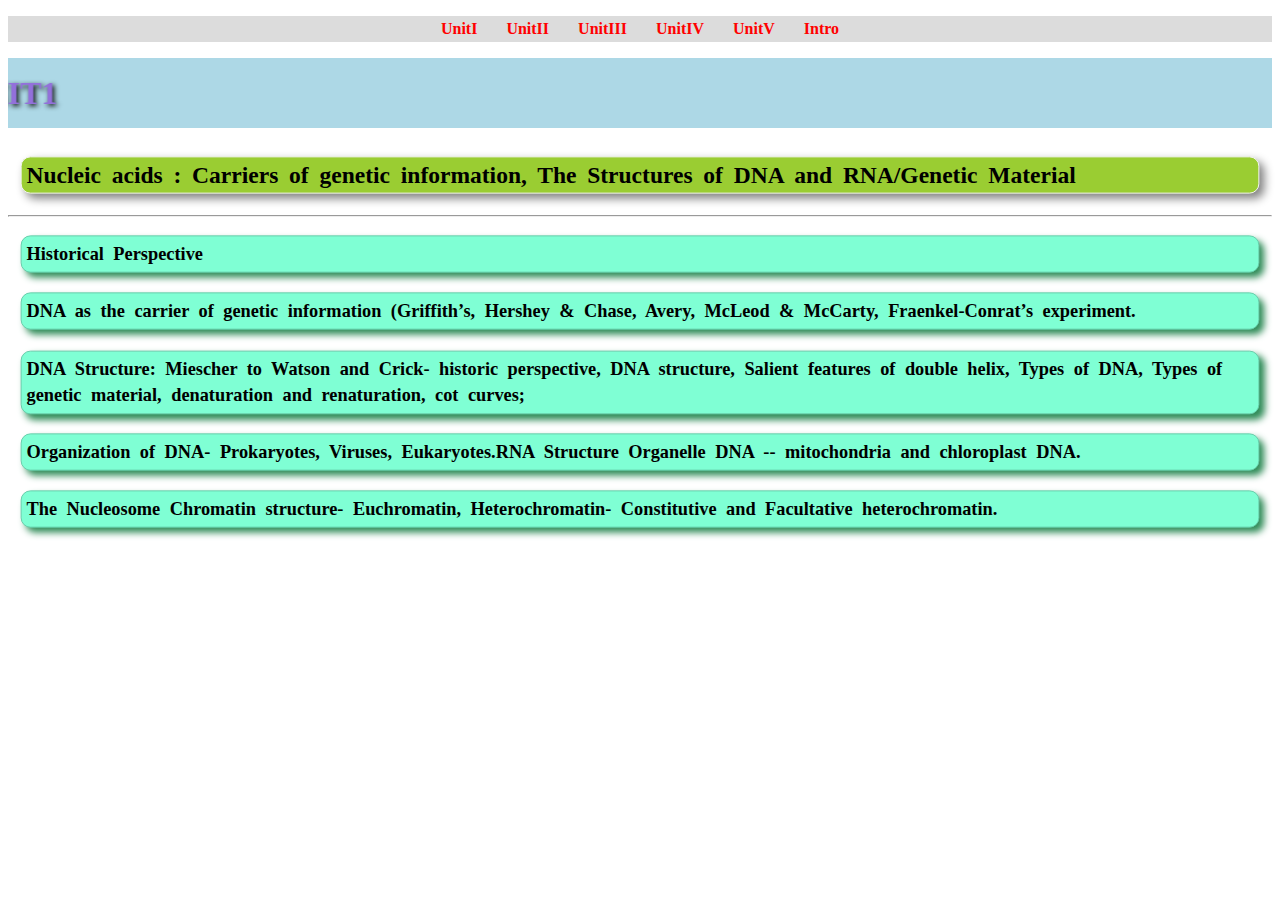
==== commit 1fe32a04: "update" ====
--- a/unitI.html
+++ b/unitI.html
@@ -525,6 +525,72 @@
         </div>
       </div>
       
+      <div>
+        <h4 class="collapse">Heterochromatin:-</h4>
+        <div class="content">
+          <p>Heterochromatin, a fundamental component of cellular chromatin, plays a pivotal role in the organization and regulation of genetic material within the cell nucleus. Distinguished by its condensed structure and low transcriptional activity, heterochromatin contributes to chromosomal integrity and gene regulation. This intricate form of DNA packaging holds key implications for various cellular processes, influencing both normal development and disease states. In this detailed exploration, we delve into the structural characteristics, functions, types, molecular mechanisms, and relevance of heterochromatin in cellular biology.</p>
+          <ol>
+            <li><b class="bold">Definition:-</b> Heterochromatin is a tightly packed form of DNA, characterized by a dense structure and reduced transcriptional activity. It appears darker under a microscope compared to euchromatin, which is the more loosely packed and transcriptionally active form.</li>
+            <li><b class="bold">Structural Characteristics:</b>
+            <ul>
+              <li><b class="bold">Condensed Chromatin Fibers:</b>Heterochromatin consists of tightly coiled and condensed chromatin fibers.</li>
+              <li><b class="bold">High DNA Density:</b>It contains a high concentration of DNA, with less space between nucleosomes.</li>
+            </ul></li>
+            <li>
+              <b class="bold">Transcriptional Repression:</b>
+              <ul>
+                <li><b class="bold">Low Transcriptional Activity: </b>Genes within heterochromatin are generally less transcriptionally active compared to those in euchromatin.</li>
+                <li><b class="bold">Silencing of Genes: </b>Heterochromatin is associated with gene silencing, preventing the expression of certain genes.</li>
+              </ul>
+            </li>
+            <li><b class="bold">Functions:</b>
+            <ul>
+              <li><b class="bold">Maintaining Chromosome Integrity:</b>Heterochromatin helps in maintaining the structural integrity of chromosomes by preventing DNA damage and minimizing genetic instability.</li>
+              <li><b class="bold">Centromere and Telomere Function:</b>Heterochromatin is often found at centromeres and telomeres, contributing to the proper functioning and stability of these chromosome regions.</li>
+            </ul></li>
+            <li><b class="bold">Types of Heterochromatin:</b>
+            <ul>
+              <li><b class="bold">Constitutive Heterochromatin: </b>This type remains condensed in most cells and is often found at centromeres and telomeres.</li>
+              <li><b class="bold">Facultative Heterochromatin:</b>This type can change between euchromatin and heterochromatin states, depending on the cell's specific needs during development or differentiation.</li>
+            </ul></li>
+            <li><b class="bold">Molecular Mechanisms:</b><ul>
+              <li><b class="bold">Histone Modifications: </b>Heterochromatin is associated with specific histone modifications, such as methylation and deacetylation, which contribute to the compacted chromatin structure.</li>
+              <li><b class="bold">Binding Proteins:</b> Proteins like heterochromatin protein 1 (HP1) bind to heterochromatic regions, assisting in maintaining the condensed state</li>
+            </ul></li>
+            <li><b class="bold">Role in Disease:</b>
+            <ul>
+              <li><b class="bold">Implications in Cancer: </b>Aberrations in heterochromatin structure and function have been linked to certain types of cancer, highlighting its importance in maintaining genomic stability.</li>
+            </ul></li>
+          </ol>
+          <p>In conclusion, the intricate world of heterochromatin reveals its significance in orchestrating genomic processes. From safeguarding chromosome integrity to influencing gene expression patterns, heterochromatin serves as a crucial player in cellular biology. Understanding its structural nuances, molecular mechanisms, and diverse functions provides valuable insights into normal cellular development and the aberrations associated with diseases, particularly in the context of cancer. As research continues to unravel the complexities of chromatin dynamics, heterochromatin remains a focal point in the broader exploration of genetic regulation.</p>
+        </div>
+      </div>
+      
+      <div>
+        <h4 class="collapse">Constitutive and Facultative Heterochromatin:-</h4>
+        <div class="content">
+          <h4 class="collapse">Constitutive Heterochromatin:</h4>
+          <div class="content">
+            <ul type="circle">
+              <li><b class="bold">Difination:</b>It refers to the chromosomal regions that are permanently condensed and transcriptionally inactive throughout the cell cycle.</li>
+              <li><b class="bold">Location:</b>Typically found near centromeres and telomeres, forming the structural framework of chromosomes.</li>
+              <li><b class="bold">Function:</b>Primarily involved in maintaining the structural integrity of chromosomes and ensuring proper segregation during cell division.</li>
+              <li><b class="bold">Composition:</b>Rich in repetitive DNA sequences, such as satellite DNA, and contains a higher density of compacted nucleosomes.</li>
+              
+            </ul>
+          </div>
+          <h4 class="collapse">Facultative Heterochromatin:</h4
+          ><div class="content">
+            <ul type="circle">
+              <li><b class="bold">Difination:</b>This type of heterochromatin can switch between euchromatic (active) and heterochromatic (inactive) states, depending on cellular needs.</li>
+              <li><b class="bold">Location:</b>Distributed throughout the genome, often associated with specific genes or regions that need to be regulated dynamically.</li>
+              <li><b class="bold">Function:</b>Allows for flexibility in gene expression by regulating access to the underlying DNA. Can be activated or silenced in response to developmental cues or environmental factors.</li>
+              <li><b class="bold">Composition:</b>Contains a mix of genes, regulatory elements, and unique sequences. The composition can vary based on the specific functions of the genes within this heterochromatic region.</li>
+                
+            </ul>
+          </div>
+        </div>
+      </div>
       
       
     </div>
--- a/style.css
+++ b/style.css
@@ -113,7 +113,7 @@
   padding: 5px;
 }
 .collapse:hover {
-  color: grey;
+  color: darkblue;
 }
 
 .content {
